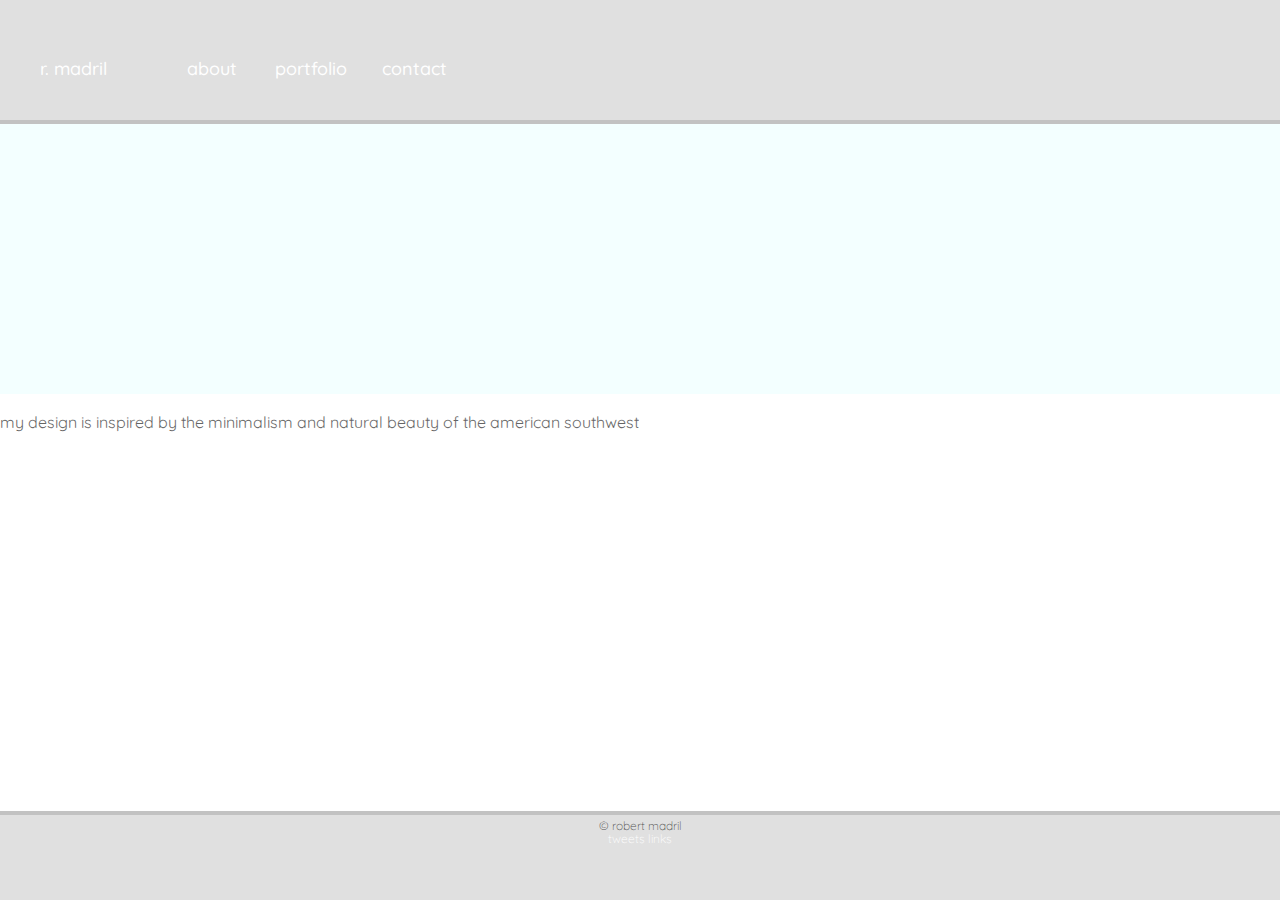
==== about.html @ ea42aa25 "add new styling from other repo" ====
<!DOCTYPE html>

<html>

<head>
    <title>robert madril</title>
    <link rel="stylesheet" type="text/css" href="assets/css/reset.css">
    <link rel="stylesheet" type="text/css" href="assets/css/style.css">

    <meta charset="UTF-8">
    <link href="https://fonts.googleapis.com/css?family=Quicksand" rel="stylesheet">

</head>

<body>
    <header class="main-nav">
        <ul class="nav-list">
            <li id="nav-name"><a href="madril-portfolio-main.html">r. madril</a></li>
            <li id="nav-about"><a href="about.html">about</a></li>
            <li id="nav-port"><a href="portfolio.html">portfolio</a></li>
            <li id="nav-cont"><a href="contact.html">contact</a></li>
        </ul>
    </header>

    <div class="about-pg">

    </div>
    <div class="about-tucson">

        <div class="text-tucson">
            <p>my design is inspired by the minimalism and natural beauty of the american southwest</p>
        </div>
    </div>

    <div class="foot-main">
        <ul class="cop-list">
            <li id="copyright">&copy; robert madril</li>
        </ul>
        <ul class="foot-list">
            <li id="twitter"><a href="https://www.twitter.com/rbrtmdrl" target="_blank">tweets</a></li>
            <li id="linkedin"><a href="https://www.linkedin.com/in/robertmadril/" target="_blank">links</a></li>
        </ul>
    </div>
</body>
---- assets/css/style.css ----
html, body {
    height: 100%;
    width: 100%;
    margin: 0;
    padding: 0;
    background-image: url("http://paulbooker.com/wp-content/uploads/2013/08/bg1.png");
}

.main-nav {
    padding: 60px 20px 20px 40px;
    font-family: 'Quicksand', sans-serif;;
    font-weight: 500;
    font-style: normal;
    font-size: 18px;
    width: auto;
    height: 40px;
    background-color: lightgray;
    border-bottom: 4px solid darkgrey;
    opacity: 0.7;
    position: sticky;
    top: 0;
}

.nav-list {
    float: left;
}

#nav-about {
    margin-left: 75px;
    margin-right: 0px;
}

#nav-port {
    margin-left: 33px;
    margin-right: 30px;
}

#nav-cont {
    margin-right: 30px;
    margin-left: 0px;
}

ul {
    list-style-type: none;
}

li {
    display: inline;
}

.main-page {
    font-family: 'Quicksand', sans-serif;
    float: left;
    width: 50%;
    height:75%;
    text-align: right;
}

.main-page-text {
    margin-top:150px;
    margin-right: 50px;
}
.main-img {
    float: right;
    width: 50%;
    height: 75%;
}
.main-page-img {
    margin-top: 100px;
    margin-left:100px;
    border-radius: 50%;
}

.about-pg {
    font-family: 'Quicksand', sans-serif;
    width: 100%;
    height: 30%;
    background-color: lightcyan;
    opacity: 0.4;
    position: relative;
}

.about-tucson {
    font-family: 'Quicksand', sans-serif;
    width: 100%;
    height: 30%;
    background-image: url(https://wikitravel.org/upload/shared//a/af/Tucson_Banner.jpg);
    opacity: 0.6;
    padding-top: 20px;
    padding-bottom: 46px;
    position: relative;
}

.foot-main {
    padding-top: 5px;
    padding-bottom: 55px;
    font-family: 'Quicksand', sans-serif;;
    font-weight: 200;
    font-style: normal;
    font-size: 12px;
    height: 25px;
    background-color: lightgray;
    border-top: 4px solid darkgrey;
    position: fixed;
    left: 0;
    bottom: 0;
    width: 100%;
    text-align: center;
    opacity: 0.7;
}

.cop-list {
    height: 50%;
}

.foot-list {
    height: 50%;
}

a:link {
    color: white;
    text-decoration: none;
}

a:visited {
    color: darkgray;
    text-decoration: none;
}
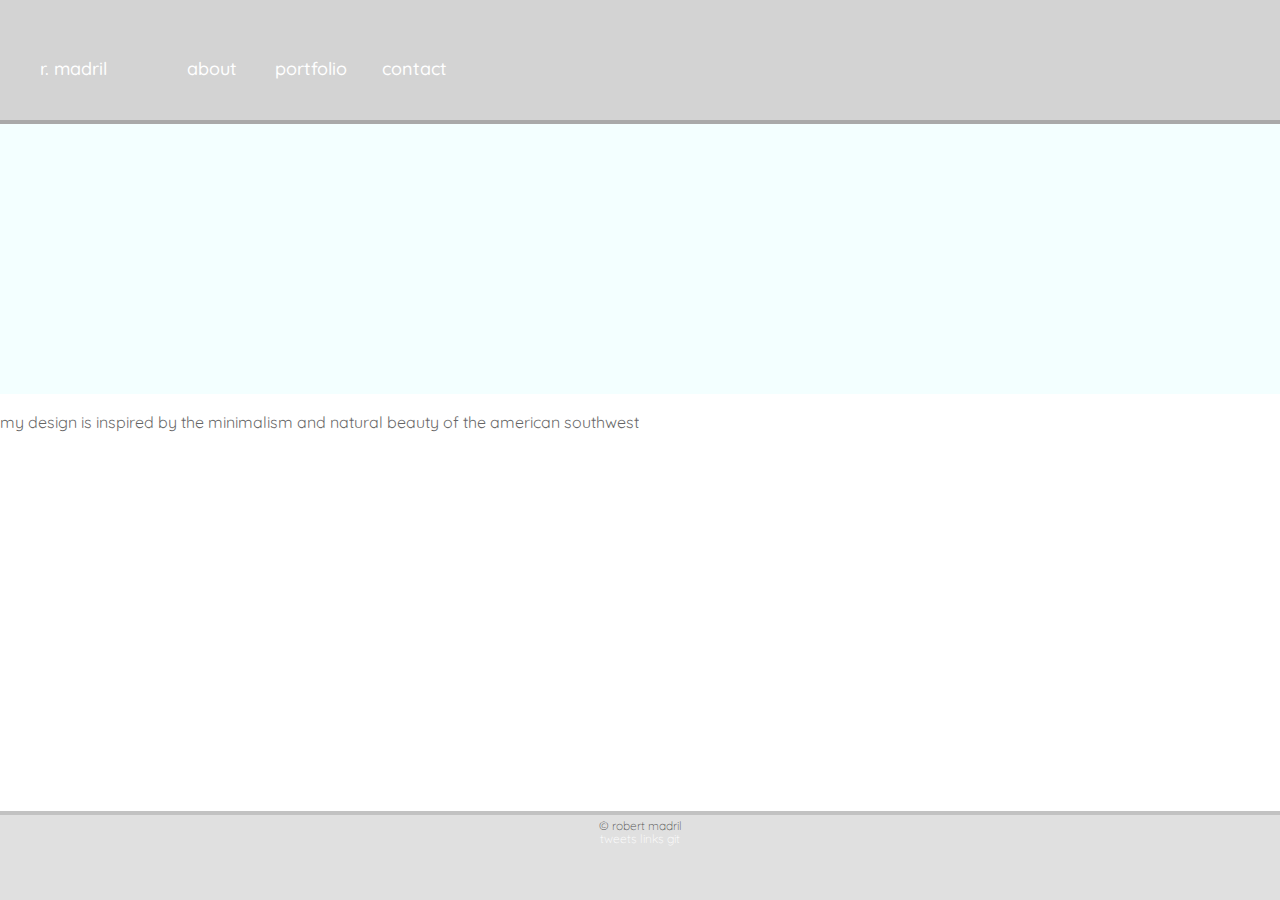
==== commit d6f40ffd: "add portfolio links" ====
--- a/about.html
+++ b/about.html
@@ -39,6 +39,7 @@
         <ul class="foot-list">
             <li id="twitter"><a href="https://www.twitter.com/rbrtmdrl" target="_blank">tweets</a></li>
             <li id="linkedin"><a href="https://www.linkedin.com/in/robertmadril/" target="_blank">links</a></li>
+            <li id="linkedin"><a href="https://www.github.com/robertmadril" target="_blank">git</a></li>
         </ul>
     </div>
 </body>--- a/assets/css/style.css
+++ b/assets/css/style.css
@@ -3,7 +3,7 @@
     width: 100%;
     margin: 0;
     padding: 0;
-    background-image: url("http://paulbooker.com/wp-content/uploads/2013/08/bg1.png");
+    /*background-image: url("http://paulbooker.com/wp-content/uploads/2013/08/bg1.png");*/
 }
 
 .main-nav {
@@ -16,9 +16,10 @@
     height: 40px;
     background-color: lightgray;
     border-bottom: 4px solid darkgrey;
-    opacity: 0.7;
+    /*opacity: 0.7;*/
     position: sticky;
     top: 0;
+    z-index: 3;
 }
 
 .nav-list {
@@ -80,6 +81,50 @@
     position: relative;
 }
 
+.por-par {
+    width: 100%;
+    height: 75%;
+    text-align: center;
+    position: relative;
+    z-index: 2;
+
+}
+
+.ind-about {
+    font-size: 32px;
+    font-family: 'Quicksand', sans-serif;
+    padding-top: 5px;
+}
+
+.proj {
+
+    font-family: 'Quicksand', sans-serif;
+    width: 100%;
+    opacity: 0.6;
+    height: 40%;
+    margin-bottom: 15px;
+    position: relative;
+
+};
+
+
+.contact {
+    font-family: 'Quicksand', sans-serif;
+    float: left;
+    width: 100%;
+    height:75%;
+    text-align: center;
+}
+
+.contact h3 {
+    margin-top: 5%;
+}
+
+.contact li {
+    display: block;
+    padding-top: 2%;
+}
+
 .about-tucson {
     font-family: 'Quicksand', sans-serif;
     width: 100%;
@@ -107,6 +152,7 @@
     width: 100%;
     text-align: center;
     opacity: 0.7;
+    z-index: 4;
 }
 
 .cop-list {
@@ -126,3 +172,8 @@
     color: darkgray;
     text-decoration: none;
 }
+
+.proj img {
+    height: 100%;
+    width: 75%;
+}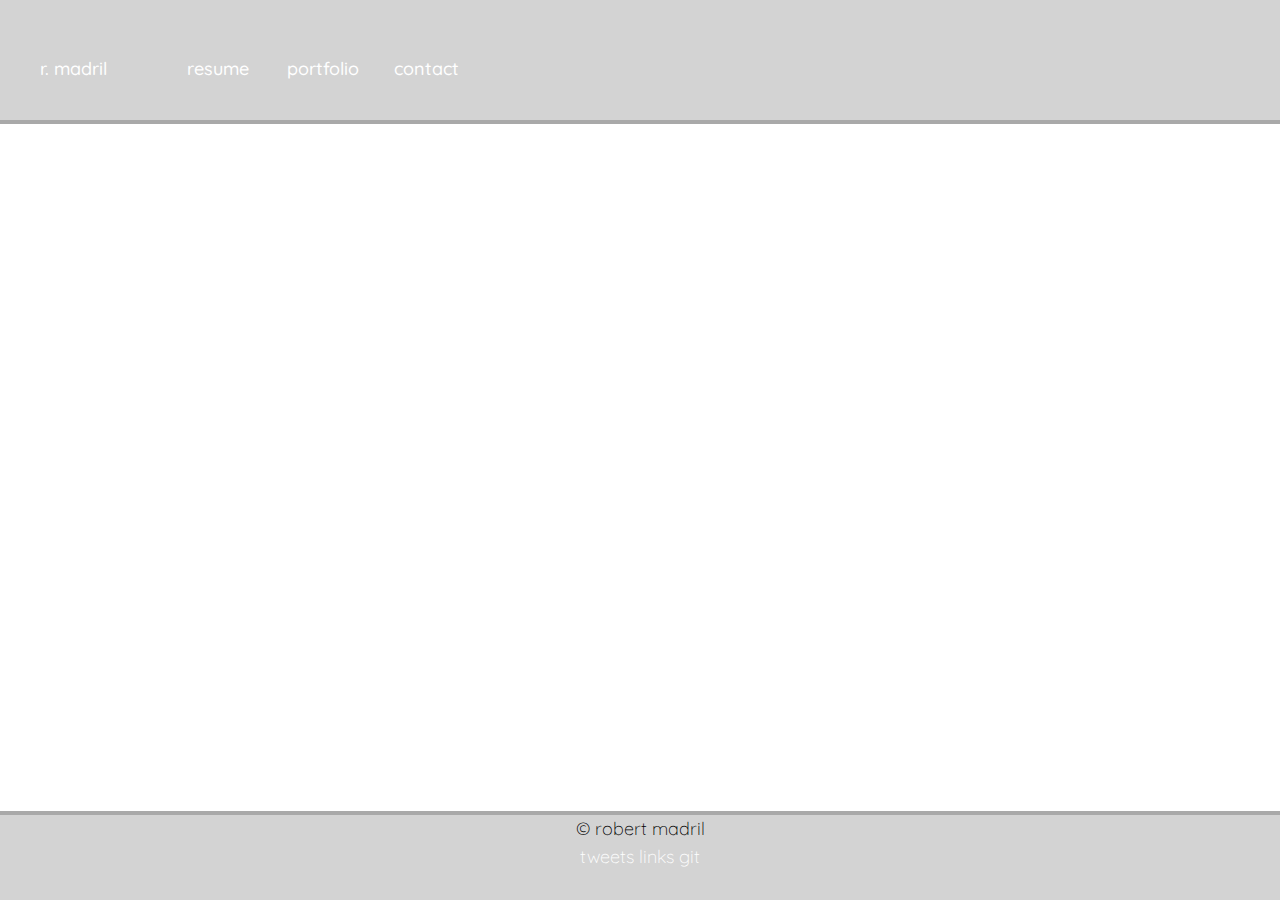
==== commit 1682a4bf: "add resume pdf" ====
--- a/about.html
+++ b/about.html
@@ -15,21 +15,17 @@
 <body>
     <header class="main-nav">
         <ul class="nav-list">
-            <li id="nav-name"><a href="madril-portfolio-main.html">r. madril</a></li>
-            <li id="nav-about"><a href="about.html">about</a></li>
+            <li id="nav-name"><a href="index.html">r. madril</a></li>
+            <li id="nav-about"><a href="about.html">resume</a></li>
             <li id="nav-port"><a href="portfolio.html">portfolio</a></li>
             <li id="nav-cont"><a href="contact.html">contact</a></li>
         </ul>
     </header>
 
-    <div class="about-pg">
-
-    </div>
-    <div class="about-tucson">
-
-        <div class="text-tucson">
-            <p>my design is inspired by the minimalism and natural beauty of the american southwest</p>
-        </div>
+    <div class="pdf-view">
+        <iframe src="assets/images/Robert-Madril-Resume.pdf" width="100%"
+            height="600px">
+        </iframe>
     </div>
 
     <div class="foot-main">
--- a/assets/css/style.css
+++ b/assets/css/style.css
@@ -76,7 +76,7 @@
     font-family: 'Quicksand', sans-serif;
     width: 100%;
     height: 30%;
-    background-color: lightcyan;
+    
     opacity: 0.4;
     position: relative;
 }
@@ -109,27 +109,30 @@
 
 
 .contact {
-    font-family: 'Quicksand', sans-serif;
-    float: left;
     width: 100%;
     height:75%;
+
+}
+
+.contact h3 {
+    font-family: 'Quicksand', sans-serif;
+    font-size: 32px;
+    margin-top: 5%;
     text-align: center;
 }
 
-.contact h3 {
-    margin-top: 5%;
-}
-
 .contact li {
+    font-family: 'Quicksand', sans-serif;
+    font-size: 24px;
     display: block;
     padding-top: 2%;
+    text-align: center;
 }
 
 .about-tucson {
     font-family: 'Quicksand', sans-serif;
     width: 100%;
     height: 30%;
-    background-image: url(https://wikitravel.org/upload/shared//a/af/Tucson_Banner.jpg);
     opacity: 0.6;
     padding-top: 20px;
     padding-bottom: 46px;
@@ -142,7 +145,7 @@
     font-family: 'Quicksand', sans-serif;;
     font-weight: 200;
     font-style: normal;
-    font-size: 12px;
+    font-size: 18px;
     height: 25px;
     background-color: lightgray;
     border-top: 4px solid darkgrey;
@@ -151,12 +154,12 @@
     bottom: 0;
     width: 100%;
     text-align: center;
-    opacity: 0.7;
     z-index: 4;
 }
 
 .cop-list {
     height: 50%;
+    padding-bottom: 15px;
 }
 
 .foot-list {
@@ -176,4 +179,8 @@
 .proj img {
     height: 100%;
     width: 75%;
+}
+
+.pdf-view {
+    margin: auto;
 }